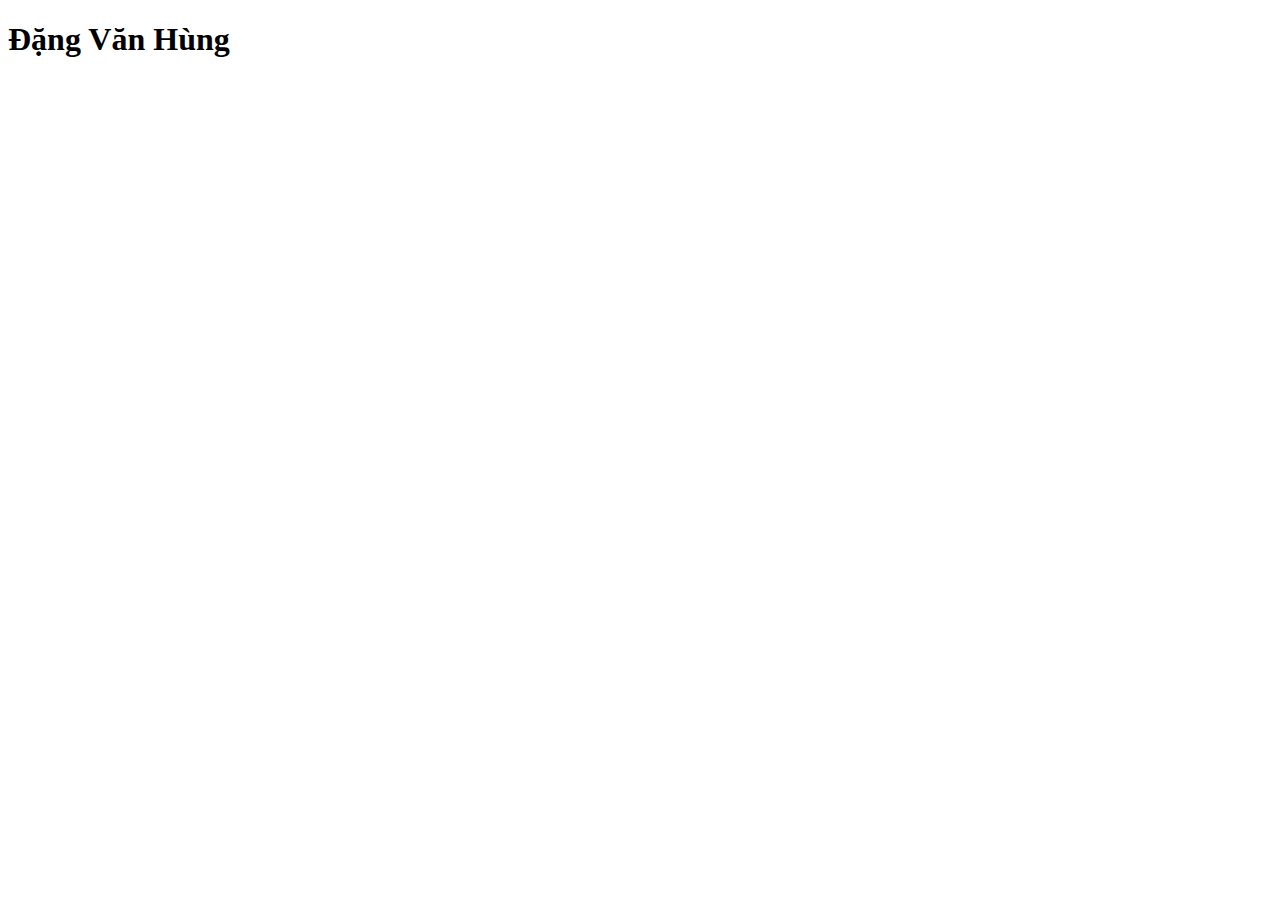
==== index.html @ 51b1a20e "first commit" ====
<!DOCTYPE html>
<html lang="en">
<head>
    <meta charset="UTF-8">
    <meta http-equiv="X-UA-Compatible" content="IE=edge">
    <meta name="viewport" content="width=device-width, initial-scale=1.0">
    <title>Document</title>
</head>
<body>
    <h1>Đặng Văn Hùng </h1>
</body>
</html>
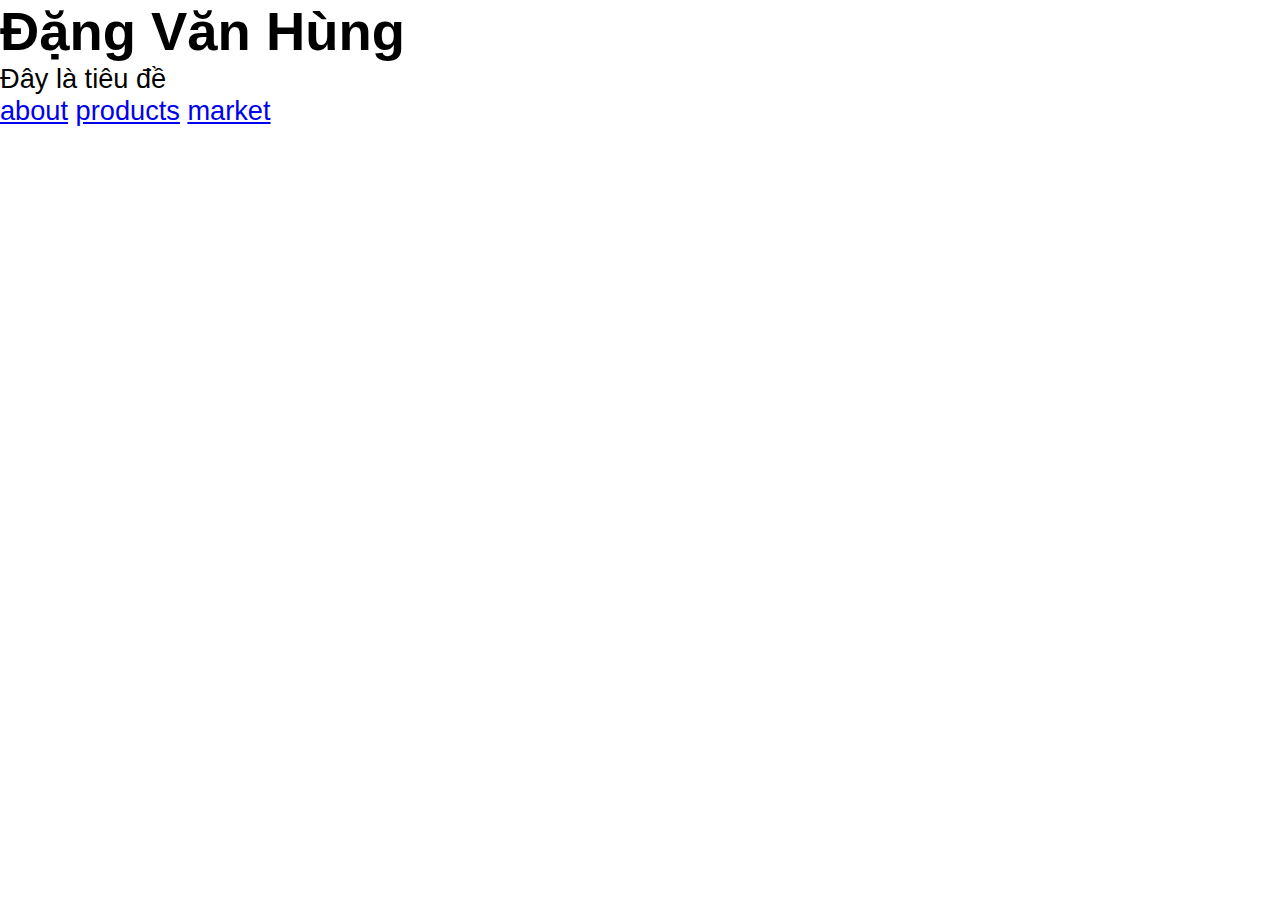
==== commit 318c3772: "firstcommit" ====
--- a/index.html
+++ b/index.html
@@ -5,8 +5,14 @@
     <meta http-equiv="X-UA-Compatible" content="IE=edge">
     <meta name="viewport" content="width=device-width, initial-scale=1.0">
     <title>Document</title>
+    <link rel="stylesheet" href="css/style.css">
 </head>
 <body>
     <h1>Đặng Văn Hùng </h1>
+    <header>Đây là tiêu đề</header>
+    <a href="./about.html">about</a>
+    <a href="./products.html">products</a>
+    <a href="./market.html">market</a>
+    
 </body>
 </html>--- a/css/style.css
+++ b/css/style.css
@@ -0,0 +1,9 @@
+*{
+    padding: 0;
+    margin: 0;
+    box-sizing: border-box;
+}
+body{
+    font-family: Arial, Helvetica, sans-serif   ;
+    font-size: 1.7rem;
+}